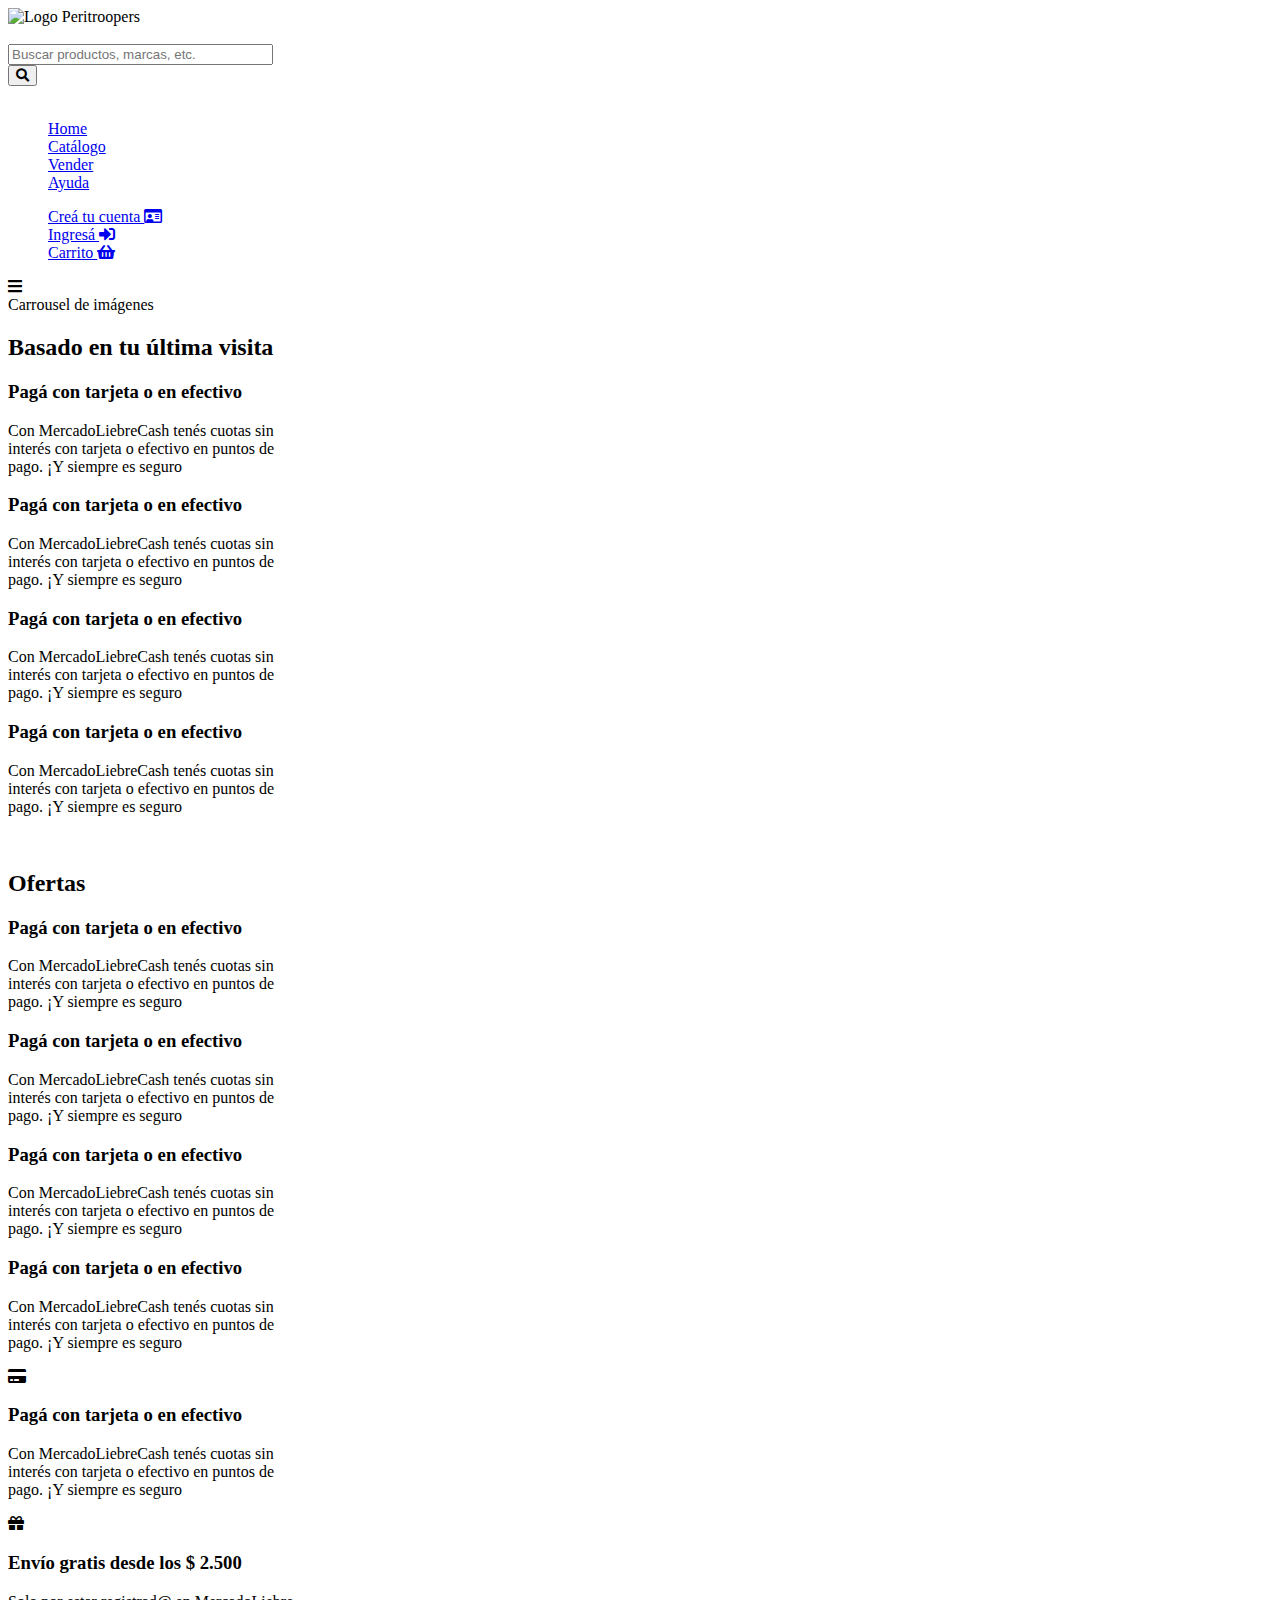
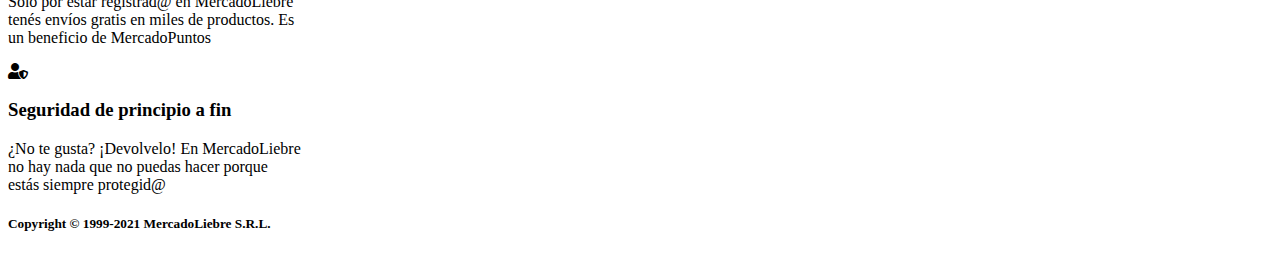
==== views/index.html @ 52c52ceb "Se agrega logo, se edita app.js" ====
<!DOCTYPE html>
<html lang="en">
<head>
    <meta charset="UTF-8">
    <meta http-equiv="X-UA-Compatible" content="IE=edge">
    <meta name="viewport" content="width=, initial-scale=1.0">
    <title>Peritroopers</title>
    <link rel="stylesheet" href="css/clear-mode.css" type="text/css">
    <link rel="stylesheet" href="https://cdnjs.cloudflare.com/ajax/libs/font-awesome/5.11.2/css/all.min.css">
    <link rel="preconnect" href="https://fonts.gstatic.com">
</head>
<body>
    <header>
        <div class="caja-logo-busqueda">
            <img src="images/logo1.gif" class="logo" alt="Logo Peritroopers" width="250">       
        </div>
        <br>

        <article class="busqueda">
            <div class="caja-cuadro">
                <form action="" class="cuadro-busqueda" method="post" target="_blank">
                    <input type="search" placeholder="Buscar productos, marcas, etc." size="30px" class="casillero">
                </form>
            </div>
            <div class="caja-boton">
                <button type="submit" class="boton"><i class="fas fa-search"></i></button>
            </div>
        </article>
        <br>
        
        <section>
            <nav class="navbar navbar-fixed-top">
                <ul type="none" class="enlaces">
                    <li><a href="#">Home</a></li>
                    <li><a href="#">Catálogo</a></li>
                    <li><a href="#">Vender</a></li>
                    <li><a href="#">Ayuda</a></li>
                </ul>
                <ul type="none" class="enlaces">
                    <li><a href="#">Creá tu cuenta <i class="far fa-id-card"></i></a></li>
                    <li><a href="#">Ingresá <i class="fas fa-sign-in-alt"></i></a></li>
                    <li><a href="#">Carrito <i class="fas fa-shopping-basket"></i></a></li>
                </ul>
            </nav>
            <div class="contenedor-burger">
                <span class="burger-menu">
                    <i class="fa fa-bars burger"></i>
                </span>
            </div>
        </section>

        <section>
            Carrousel de imágenes
        </section>
    </header>
     
    <main>
        <section>
            <h2>Basado en tu última visita</h2>
            <article class="tarjeta">
                <div class="detalle">
                    <h3>Pagá con tarjeta o en efectivo</h3>
                    <p>Con MercadoLiebreCash tenés cuotas sin<br>
                    interés con tarjeta o efectivo en puntos de<br>
                    pago. ¡Y siempre es seguro</p>
                </div>
            </article>

            <article class="tarjeta">
                <div class="detalle">
                    <h3>Pagá con tarjeta o en efectivo</h3>
                    <p>Con MercadoLiebreCash tenés cuotas sin<br>
                    interés con tarjeta o efectivo en puntos de<br>
                    pago. ¡Y siempre es seguro</p>
                </div>
            </article>

            <article class="tarjeta">
                <div class="detalle">
                    <h3>Pagá con tarjeta o en efectivo</h3>
                    <p>Con MercadoLiebreCash tenés cuotas sin<br>
                    interés con tarjeta o efectivo en puntos de<br>
                    pago. ¡Y siempre es seguro</p>
                </div>
            </article>

            <article class="tarjeta">
                <div class="detalle">
                    <h3>Pagá con tarjeta o en efectivo</h3>
                    <p>Con MercadoLiebreCash tenés cuotas sin<br>
                    interés con tarjeta o efectivo en puntos de<br>
                    pago. ¡Y siempre es seguro</p>
                </div>
            </article>
        </section>
        <br>
        <section>
            <h2 id="ofertas">Ofertas</h2>
            <article class="tarjeta">
                <div class="detalle">
                    <h3>Pagá con tarjeta o en efectivo</h3>
                    <p>Con MercadoLiebreCash tenés cuotas sin<br>
                    interés con tarjeta o efectivo en puntos de<br>
                    pago. ¡Y siempre es seguro</p>
                </div>
            </article>

            <article class="tarjeta">
                <div class="detalle">
                    <h3>Pagá con tarjeta o en efectivo</h3>
                    <p>Con MercadoLiebreCash tenés cuotas sin<br>
                    interés con tarjeta o efectivo en puntos de<br>
                    pago. ¡Y siempre es seguro</p>
                </div>
            </article>    

            <article class="tarjeta">
                <div class="detalle">
                    <h3>Pagá con tarjeta o en efectivo</h3>
                    <p>Con MercadoLiebreCash tenés cuotas sin<br>
                    interés con tarjeta o efectivo en puntos de<br>
                    pago. ¡Y siempre es seguro</p>
                </div>    
            </article>

            <article class="tarjeta">
                <div class="detalle">
                    <h3>Pagá con tarjeta o en efectivo</h3>
                    <p>Con MercadoLiebreCash tenés cuotas sin<br>
                    interés con tarjeta o efectivo en puntos de<br>
                    pago. ¡Y siempre es seguro</p>
                </div>  
            </article>
        </section>
    </main>

    <footer class="busqueda">
        <section>
            <article>
                <div>
                    <i class="fas fa-credit-card icono"></i>
                </div>
                <div class="texto">
                    <h3>Pagá con tarjeta o en efectivo</h3>
                    <p>Con MercadoLiebreCash tenés cuotas sin<br>
                    interés con tarjeta o efectivo en puntos de<br>
                    pago. ¡Y siempre es seguro</p>
                </div>
            </article>
        </section>
        <section>
            <article>
                <div>
                    <i class="fas fa-gift icono"></i>
                </div>
                <div class="texto">
                    <h3>Envío gratis desde los $ 2.500</h3>
                    <p>Solo por estar registrad@ en MercadoLiebre<br>
                    tenés envíos gratis en miles de productos. Es<br>
                    un beneficio de MercadoPuntos</p>
                </div>
            </article>
        </section>
        <section>
            <article>
                <div>
                    <i class="fas fa-user-shield icono"></i>
                </div>
                <div class="texto">
                    <h3>Seguridad de principio a fin</h3>
                    <p>¿No te gusta? ¡Devolvelo! En MercadoLiebre<br>
                    no hay nada que no puedas hacer porque<br>
                    estás siempre protegid@</p>
                </div>
            </article>
        </section>
        <section class="copyright">
            <article class="texto">
                <h5>Copyright © 1999-2021 MercadoLiebre S.R.L.</h5>
            </article>
        </section>
    </footer>
</body>
</html>
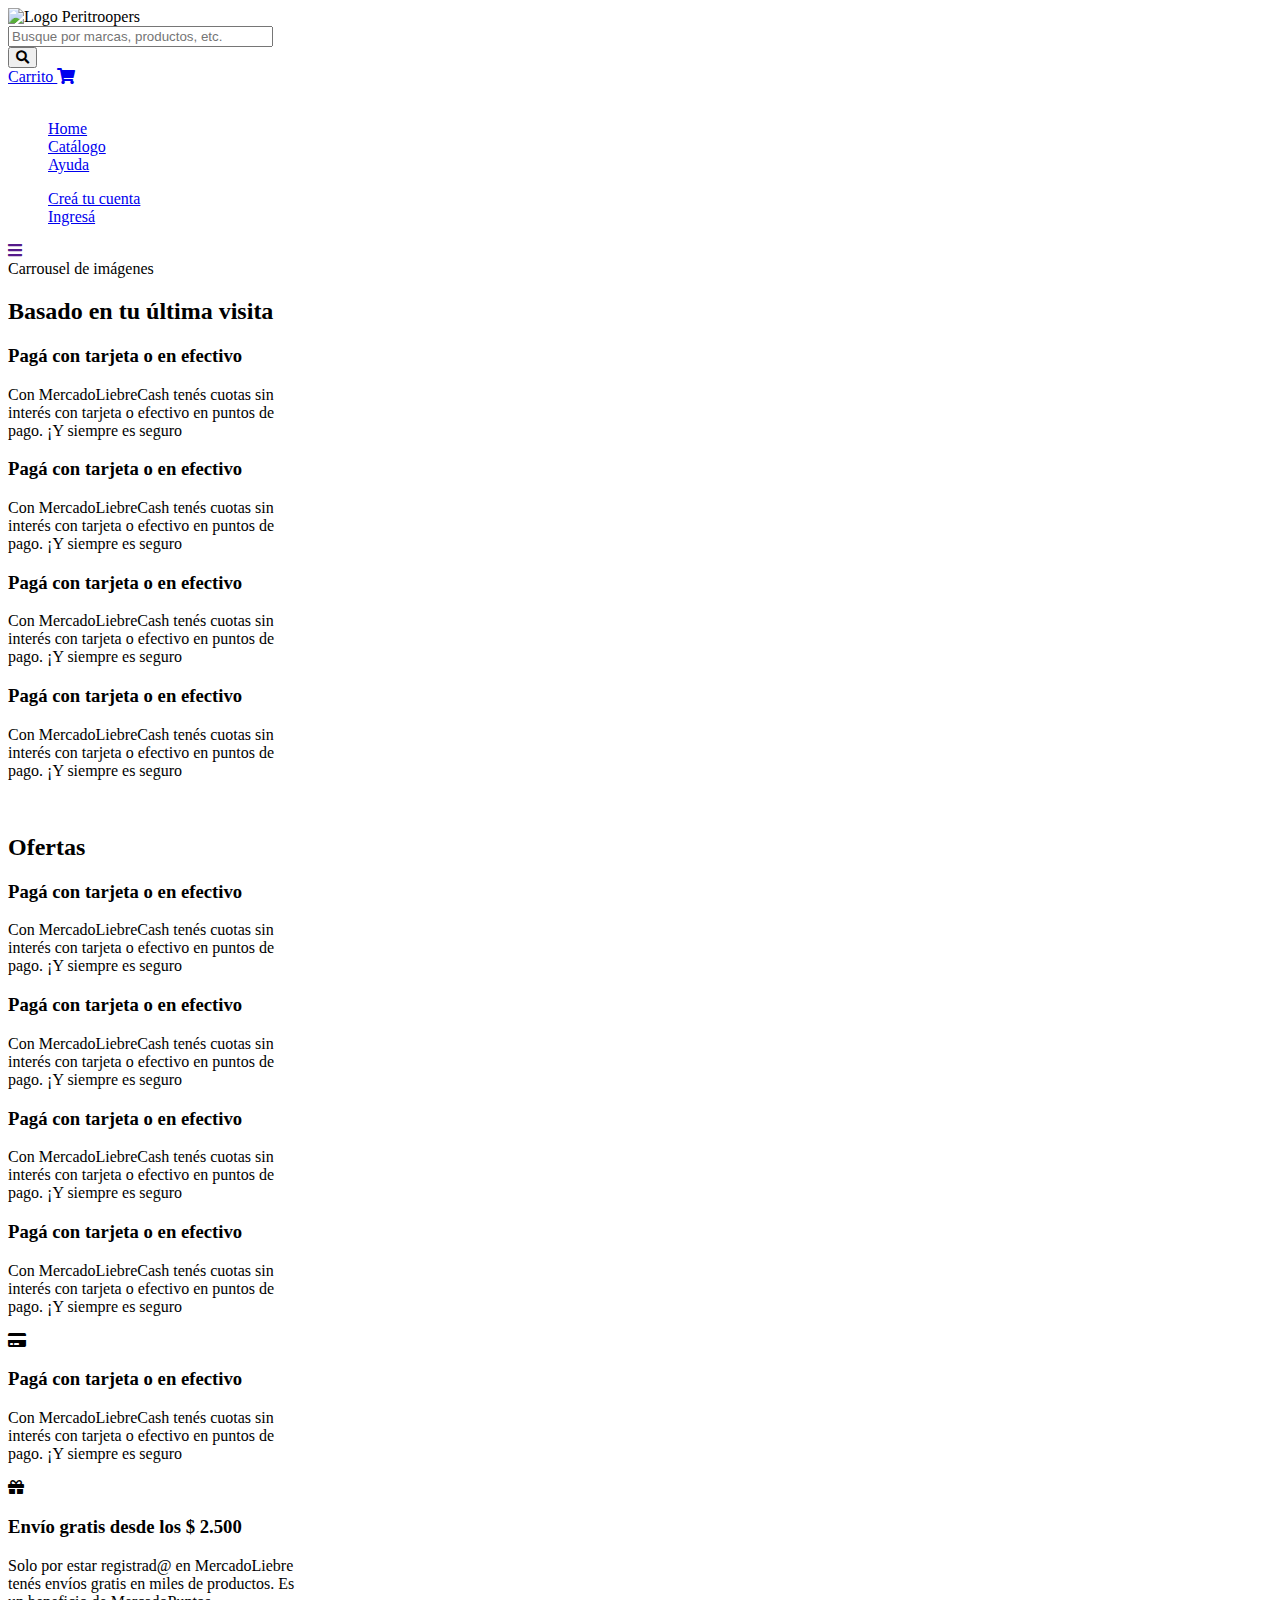
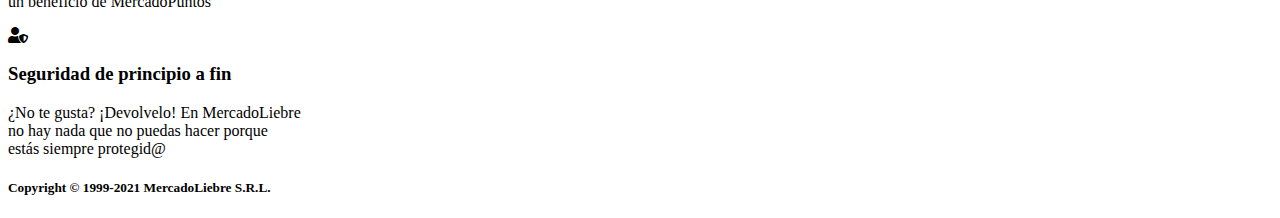
==== commit bac54fb7: "Merge branch 'master' of https://github.com/peirios/grupo3-dhtroopers-sprint2" ====
--- a/views/index.html
+++ b/views/index.html
@@ -13,48 +13,48 @@
     <header>
         <div class="caja-logo-busqueda">
             <img src="images/logo1.gif" class="logo" alt="Logo Peritroopers" width="250">       
+            <article class="busqueda-boton">
+                <div class="caja-cuadro">
+                    <form action="" class="cuadro-busqueda" method="post" target="_blank">
+                        <input type="search" placeholder="Busque por marcas, productos, etc." size="30px" class="casillero">
+                    </form>
+                </div>
+                <div class="caja-boton">
+                    <button type="submit" class="boton"><i class="fas fa-search"></i></button>
+                </div>
+            </article>
+            <div class="caja-carrito">
+                <a href="./productCart.html">Carrito <i class="fas fa-shopping-cart"></i></a>
+            </div>
         </div>
         <br>
 
-        <article class="busqueda">
-            <div class="caja-cuadro">
-                <form action="" class="cuadro-busqueda" method="post" target="_blank">
-                    <input type="search" placeholder="Buscar productos, marcas, etc." size="30px" class="casillero">
-                </form>
-            </div>
-            <div class="caja-boton">
-                <button type="submit" class="boton"><i class="fas fa-search"></i></button>
-            </div>
-        </article>
-        <br>
-        
-        <section>
-            <nav class="navbar navbar-fixed-top">
-                <ul type="none" class="enlaces">
-                    <li><a href="#">Home</a></li>
-                    <li><a href="#">Catálogo</a></li>
-                    <li><a href="#">Vender</a></li>
-                    <li><a href="#">Ayuda</a></li>
+        <section class="contenedor-links">
+            <nav class="navbar">
+                <ul type="none" class="barra-nav1">
+                    <li class="seccion-home"><a href="#">Home</a></li>
+                    <li class="seccion-catalogo"><a href="#">Catálogo</a></li>
+                    <li class="seccion-ayuda"><a href="#">Ayuda</a></li>
                 </ul>
-                <ul type="none" class="enlaces">
-                    <li><a href="#">Creá tu cuenta <i class="far fa-id-card"></i></a></li>
-                    <li><a href="#">Ingresá <i class="fas fa-sign-in-alt"></i></a></li>
-                    <li><a href="#">Carrito <i class="fas fa-shopping-basket"></i></a></li>
+                <ul type="none" class="barra-nav2">
+                    <li class="seccion-registro"><a href="./register.html">Creá tu cuenta </a></li>
+                    <li class="seccion-login"><a href="./login.html">Ingresá </a></li>
                 </ul>
             </nav>
             <div class="contenedor-burger">
                 <span class="burger-menu">
-                    <i class="fa fa-bars burger"></i>
+                    <a href=""><i class="fa fa-bars burger"></i></a>
                 </span>
             </div>
         </section>
 
+        
+    </header>
+     
+    <main>
         <section>
             Carrousel de imágenes
         </section>
-    </header>
-     
-    <main>
         <section>
             <h2>Basado en tu última visita</h2>
             <article class="tarjeta">
@@ -160,6 +160,7 @@
                     un beneficio de MercadoPuntos</p>
                 </div>
             </article>
+            
         </section>
         <section>
             <article>
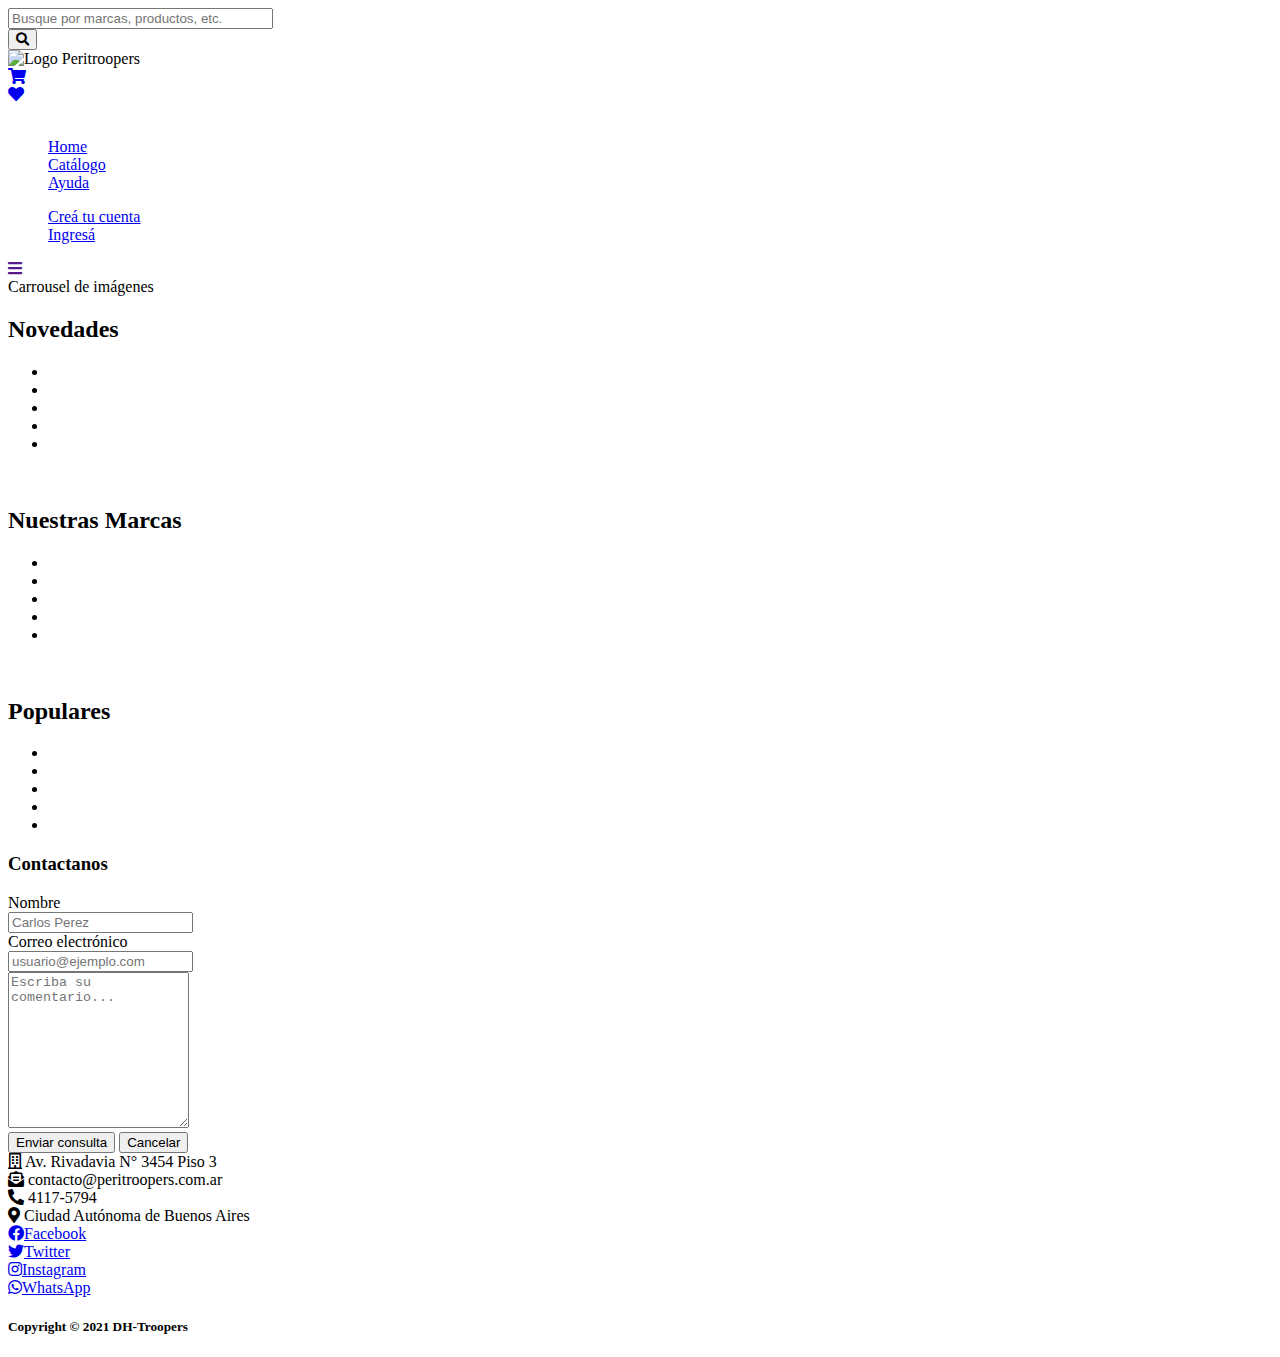
==== commit 996580a6: "Pei - Act. Header y Footer en index.html" ====
--- a/views/index.html
+++ b/views/index.html
@@ -6,13 +6,13 @@
     <meta name="viewport" content="width=, initial-scale=1.0">
     <title>Peritroopers</title>
     <link rel="stylesheet" href="css/clear-mode.css" type="text/css">
+    <link rel="preconnect" href="https://fonts.gstatic.com">
+    <link rel="stylesheet" href="https://cdnjs.cloudflare.com/ajax/libs/font-awesome/4.7.0/css/font-awesome.min.css">
     <link rel="stylesheet" href="https://cdnjs.cloudflare.com/ajax/libs/font-awesome/5.11.2/css/all.min.css">
-    <link rel="preconnect" href="https://fonts.gstatic.com">
 </head>
 <body>
     <header>
         <div class="caja-logo-busqueda">
-            <img src="images/logo1.gif" class="logo" alt="Logo Peritroopers" width="250">       
             <article class="busqueda-boton">
                 <div class="caja-cuadro">
                     <form action="" class="cuadro-busqueda" method="post" target="_blank">
@@ -23,9 +23,17 @@
                     <button type="submit" class="boton"><i class="fas fa-search"></i></button>
                 </div>
             </article>
-            <div class="caja-carrito">
-                <a href="./productCart.html">Carrito <i class="fas fa-shopping-cart"></i></a>
-            </div>
+            <article class="logo">
+                <img src="images/logo1.gif" alt="Logo Peritroopers" width="250">  
+            </article>
+            <article class="cart-heart">
+                <div class="caja-carrito">
+                    <a href="./productCart.html"><i class="fas fa-shopping-cart"></i></a>
+                </div>
+                <div class="caja-favorites">
+                    <a href="#"><i class="fas fa-heart"></i></a>
+                </div>
+            </article>
         </div>
         <br>
 
@@ -41,6 +49,9 @@
                     <li class="seccion-login"><a href="./login.html">Ingresá </a></li>
                 </ul>
             </nav>
+        </section>
+
+        <section>
             <div class="contenedor-burger">
                 <span class="burger-menu">
                     <a href=""><i class="fa fa-bars burger"></i></a>
@@ -52,132 +63,110 @@
     </header>
      
     <main>
-        <section>
+        <section class="carrousel">
             Carrousel de imágenes
         </section>
         <section>
-            <h2>Basado en tu última visita</h2>
-            <article class="tarjeta">
-                <div class="detalle">
-                    <h3>Pagá con tarjeta o en efectivo</h3>
-                    <p>Con MercadoLiebreCash tenés cuotas sin<br>
-                    interés con tarjeta o efectivo en puntos de<br>
-                    pago. ¡Y siempre es seguro</p>
-                </div>
-            </article>
-
-            <article class="tarjeta">
-                <div class="detalle">
-                    <h3>Pagá con tarjeta o en efectivo</h3>
-                    <p>Con MercadoLiebreCash tenés cuotas sin<br>
-                    interés con tarjeta o efectivo en puntos de<br>
-                    pago. ¡Y siempre es seguro</p>
-                </div>
-            </article>
-
-            <article class="tarjeta">
-                <div class="detalle">
-                    <h3>Pagá con tarjeta o en efectivo</h3>
-                    <p>Con MercadoLiebreCash tenés cuotas sin<br>
-                    interés con tarjeta o efectivo en puntos de<br>
-                    pago. ¡Y siempre es seguro</p>
-                </div>
-            </article>
-
-            <article class="tarjeta">
-                <div class="detalle">
-                    <h3>Pagá con tarjeta o en efectivo</h3>
-                    <p>Con MercadoLiebreCash tenés cuotas sin<br>
-                    interés con tarjeta o efectivo en puntos de<br>
-                    pago. ¡Y siempre es seguro</p>
+            <h2>Novedades</h2>
+            <article class="news">
+                <div class="detail">
+                    <ul>
+                        <li class="pic1"></li>
+                        <li class="pic1"></li>
+                        <li class="pic1"></li>
+                        <li class="pic1"></li>
+                        <li class="pic1"></li>
+                    </ul>
                 </div>
             </article>
         </section>
         <br>
         <section>
-            <h2 id="ofertas">Ofertas</h2>
-            <article class="tarjeta">
-                <div class="detalle">
-                    <h3>Pagá con tarjeta o en efectivo</h3>
-                    <p>Con MercadoLiebreCash tenés cuotas sin<br>
-                    interés con tarjeta o efectivo en puntos de<br>
-                    pago. ¡Y siempre es seguro</p>
+            <h2>Nuestras Marcas</h2>
+            <article class="our-brands">
+                <div class="brands">
+                    <ul>
+                        <li class="brand-item"></li>
+                        <li class="brand-item"></li>
+                        <li class="brand-item"></li>
+                        <li class="brand-item"></li>
+                        <li class="brand-item"></li>
+                    </ul>
                 </div>
             </article>
-
-            <article class="tarjeta">
-                <div class="detalle">
-                    <h3>Pagá con tarjeta o en efectivo</h3>
-                    <p>Con MercadoLiebreCash tenés cuotas sin<br>
-                    interés con tarjeta o efectivo en puntos de<br>
-                    pago. ¡Y siempre es seguro</p>
+        </section>
+        <br>
+        <section>
+            <h2>Populares</h2>
+            <article class="populars">
+                <div class="gallery-container">
+                    <ul>
+                        <li class="popular-item"></li>
+                        <li class="popular-item"></li>
+                        <li class="popular-item"></li>
+                        <li class="popular-item"></li>
+                        <li class="popular-item"></li>
+                    </ul>
                 </div>
-            </article>    
-
-            <article class="tarjeta">
-                <div class="detalle">
-                    <h3>Pagá con tarjeta o en efectivo</h3>
-                    <p>Con MercadoLiebreCash tenés cuotas sin<br>
-                    interés con tarjeta o efectivo en puntos de<br>
-                    pago. ¡Y siempre es seguro</p>
-                </div>    
-            </article>
-
-            <article class="tarjeta">
-                <div class="detalle">
-                    <h3>Pagá con tarjeta o en efectivo</h3>
-                    <p>Con MercadoLiebreCash tenés cuotas sin<br>
-                    interés con tarjeta o efectivo en puntos de<br>
-                    pago. ¡Y siempre es seguro</p>
-                </div>  
             </article>
         </section>
     </main>
 
-    <footer class="busqueda">
+    <footer>
         <section>
-            <article>
-                <div>
-                    <i class="fas fa-credit-card icono"></i>
-                </div>
-                <div class="texto">
-                    <h3>Pagá con tarjeta o en efectivo</h3>
-                    <p>Con MercadoLiebreCash tenés cuotas sin<br>
-                    interés con tarjeta o efectivo en puntos de<br>
-                    pago. ¡Y siempre es seguro</p>
+            <article class="contactus-container">
+                <h3>Contactanos</h3>
+                <div class="contact-form">
+                    <form action="" method="POST">
+                        <div>
+                            <label>Nombre</label><br>
+                            <input type="text" placeholder="Carlos Perez" name="nombre" class="nombre">
+                        </div>
+                        <div>
+                            <label>Correo electrónico</label><br>
+                            <input type="email" placeholder="usuario@ejemplo.com" name="email" class="email">
+                        </div>
+                        <div>
+                            <textarea type="text" placeholder="Escriba su comentario..." rows="10" name="comentario" class="comentario"></textarea>
+                        </div>
+                        <div>
+                            <button type="submit" class="send" value="Enviar">Enviar consulta</button>
+                            <button type="reset" class="clean" value="Cancelar">Cancelar</button>
+                        </div>
+                    </form>
                 </div>
             </article>
         </section>
-        <section>
+        <section  class="data">
             <article>
                 <div>
-                    <i class="fas fa-gift icono"></i>
+                    <span><i class="far fa-building"></i> Av. Rivadavia N° 3454 Piso 3</span>
                 </div>
-                <div class="texto">
-                    <h3>Envío gratis desde los $ 2.500</h3>
-                    <p>Solo por estar registrad@ en MercadoLiebre<br>
-                    tenés envíos gratis en miles de productos. Es<br>
-                    un beneficio de MercadoPuntos</p>
+                <div>
+                    <span><i class="fas fa-envelope-open-text"></i> contacto@peritroopers.com.ar</span>
+                </div>
+                <div>
+                    <span><i class="fas fa-phone-alt"></i> 4117-5794</span>
+                </div>
+                <div>
+                    <span><i class="fas fa-map-marker-alt"></i> Ciudad Autónoma de Buenos Aires</span>
                 </div>
             </article>
             
         </section>
-        <section>
+        <section  class="social-media">
             <article>
-                <div>
-                    <i class="fas fa-user-shield icono"></i>
-                </div>
-                <div class="texto">
-                    <h3>Seguridad de principio a fin</h3>
-                    <p>¿No te gusta? ¡Devolvelo! En MercadoLiebre<br>
-                    no hay nada que no puedas hacer porque<br>
-                    estás siempre protegid@</p>
+                <div class="socialIcons">
+                    <li class="facebook"><a href="https://www.facebook.com"><i class="fab fa-facebook" ></i>Facebook</a></li>
+                    <li class="twitter"><a href="https://www.twitter.com"><i class="fab fa-twitter" ></i>Twitter</a></li>
+                    <li class="instagram"><a href="https://instagram.com"><i class="fab fa-instagram" ></i>Instagram</a></li>
+                    <li class="whatsapp"><a href="https://web.whatsapp.com"><i class="fab fa-whatsapp"></i>WhatsApp</a></li>
                 </div>
             </article>
         </section>
         <section class="copyright">
             <article class="texto">
-                <h5>Copyright © 1999-2021 MercadoLiebre S.R.L.</h5>
+                <h5>Copyright © 2021 DH-Troopers</h5>
             </article>
         </section>
     </footer>
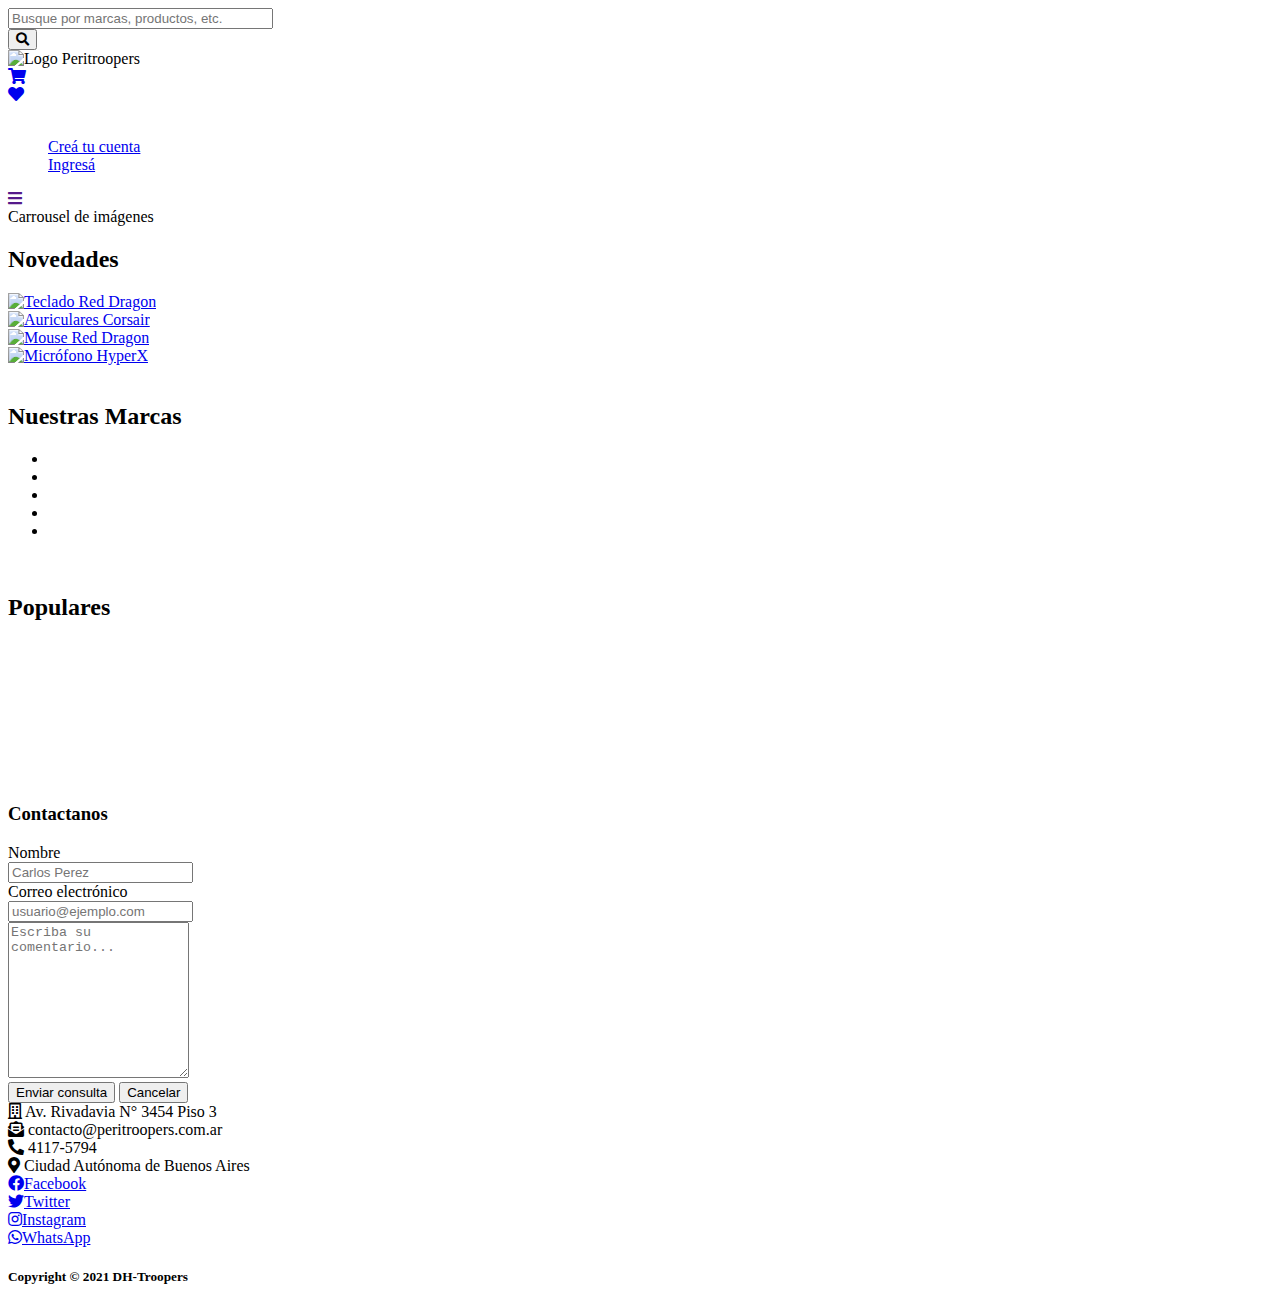
==== commit 01b99339: "Merge pull request #7 from peirios/responsiveIndexAndDetail" ====
--- a/views/index.html
+++ b/views/index.html
@@ -37,12 +37,6 @@
         </div>
         <br>
 
-        <section class="contenedor-links">
-            <nav class="navbar">
-                <ul type="none" class="barra-nav1">
-                    <li class="seccion-home"><a href="#">Home</a></li>
-                    <li class="seccion-catalogo"><a href="#">Catálogo</a></li>
-                    <li class="seccion-ayuda"><a href="#">Ayuda</a></li>
                 </ul>
                 <ul type="none" class="barra-nav2">
                     <li class="seccion-registro"><a href="./register.html">Creá tu cuenta </a></li>
@@ -70,13 +64,10 @@
             <h2>Novedades</h2>
             <article class="news">
                 <div class="detail">
-                    <ul>
-                        <li class="pic1"></li>
-                        <li class="pic1"></li>
-                        <li class="pic1"></li>
-                        <li class="pic1"></li>
-                        <li class="pic1"></li>
-                    </ul>
+                    <div><a href="productDetail" class="pic1"><img src="images/tecladoRedDragonNovedades.jpg" alt="Teclado Red Dragon"></a></div>
+                    <div><a href="productDetail" class="pic1"><img src="images/auricularesCorsairNovedades.jpg" alt="Auriculares Corsair"></a></div>
+                    <div><a href="productDetail" class="pic1"><img src="images/mouseRedDragonNovedades.jpg" alt="Mouse Red Dragon"></a></div>
+                    <div><a href="productDetail" class="pic1"><img src="images/microfonoHyperXNovedades.jpg" alt="Micrófono HyperX"></a></div>
                 </div>
             </article>
         </section>
@@ -100,13 +91,14 @@
             <h2>Populares</h2>
             <article class="populars">
                 <div class="gallery-container">
-                    <ul>
-                        <li class="popular-item"></li>
-                        <li class="popular-item"></li>
-                        <li class="popular-item"></li>
-                        <li class="popular-item"></li>
-                        <li class="popular-item"></li>
-                    </ul>
+                    <div class="popular-item"><a href="productDetail"><img src="images/tecladoRazerPopulares.jpg" alt=""></a></div>
+                    <div class="popular-item"><a href="productDetail"><img src="images/auricularesCorsairPopulares.png" alt=""></a></div>
+                    <div class="popular-item"><a href="productDetail"><img src="images/mouseRazerPopulares.jpg" alt=""></a></div>
+                    <div class="popular-item"><a href="productDetail"><img src="images/microfonoPopulares.jpg" alt=""></a></div>
+                    <div class="popular-item"><a href="productDetail"><img src="images/tecladoRedDragonPopulares.jpg" alt=""></a></div>
+                    <div class="popular-item"><a href="productDetail"><img src="images/auricularesRazerPopulares.png" alt=""></a></div>
+                    <div class="popular-item"><a href="productDetail"><img src="images/mouseHyperXPopulares.jpg" alt=""></a></div>
+                    <div class="popular-item"><a href="productDetail"><img src="images/microfonoBluYetiPopulares.jpg" alt=""></a></div>
                 </div>
             </article>
         </section>
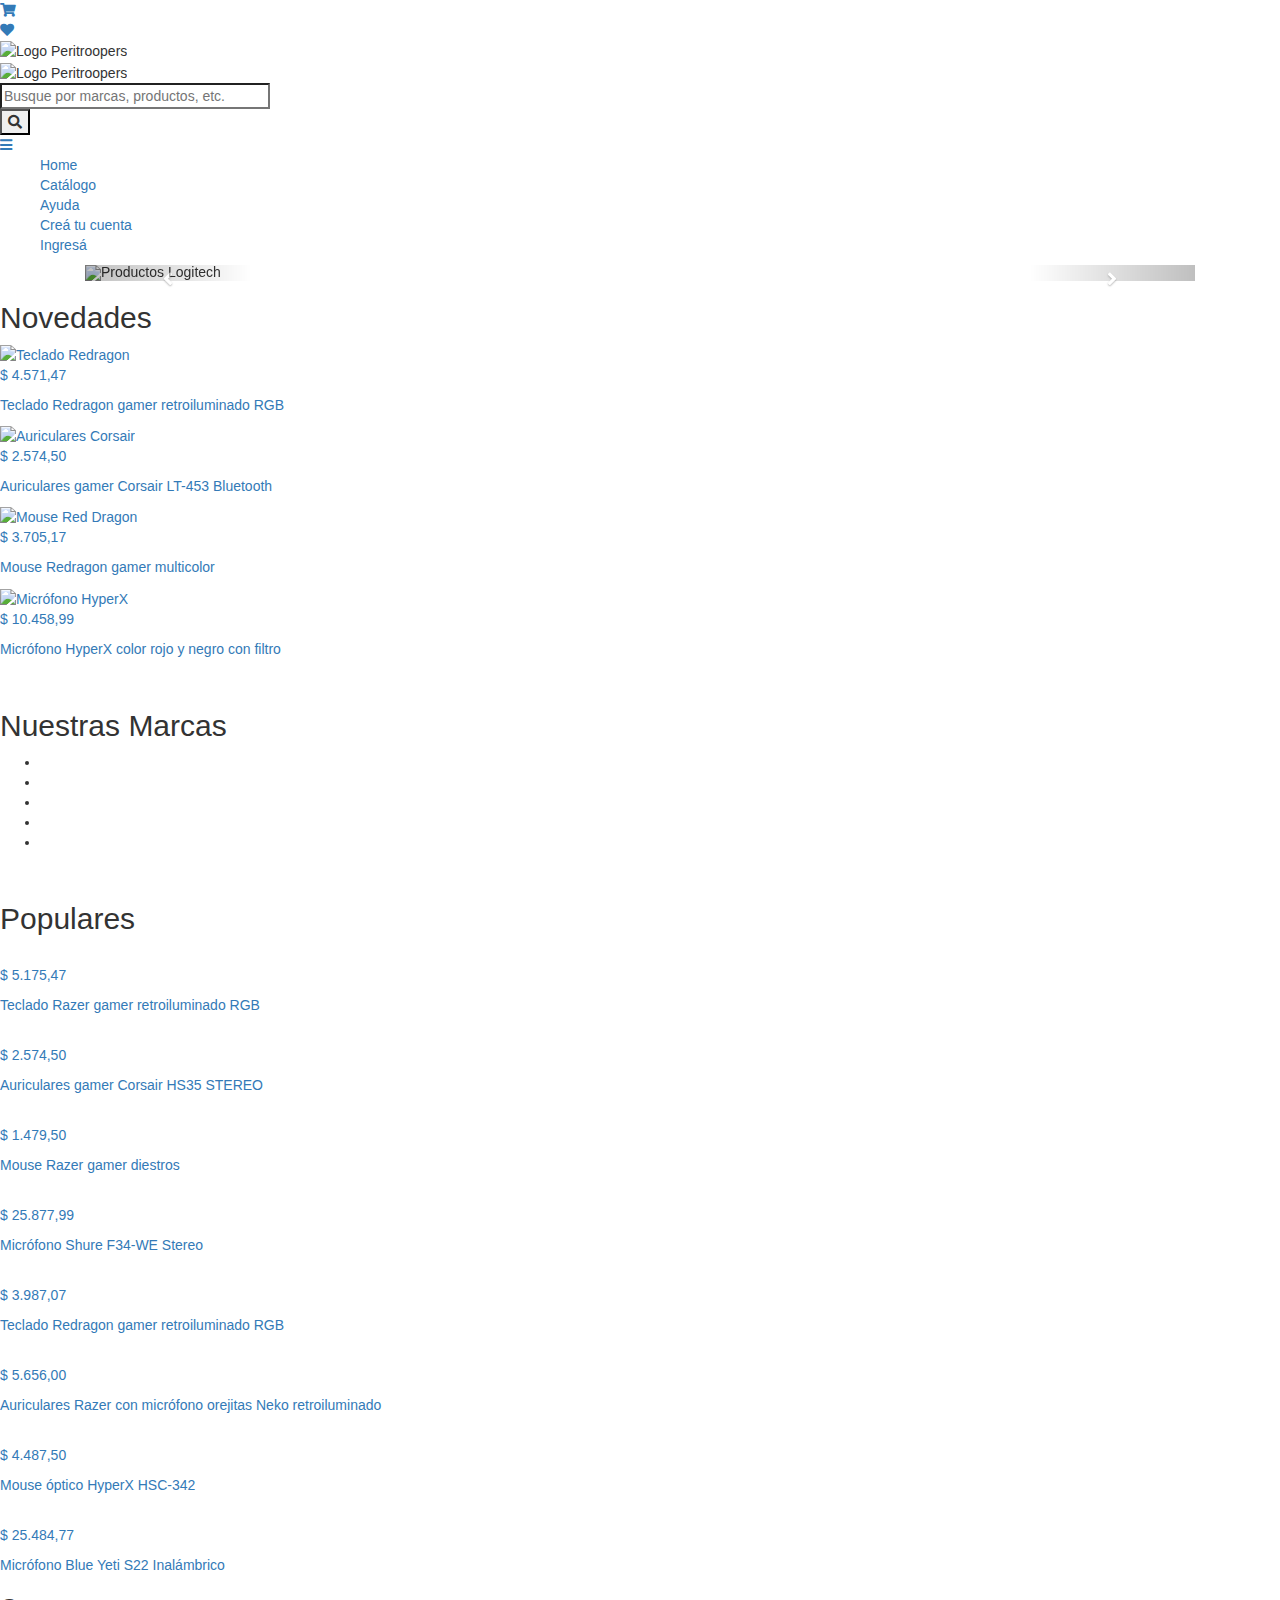
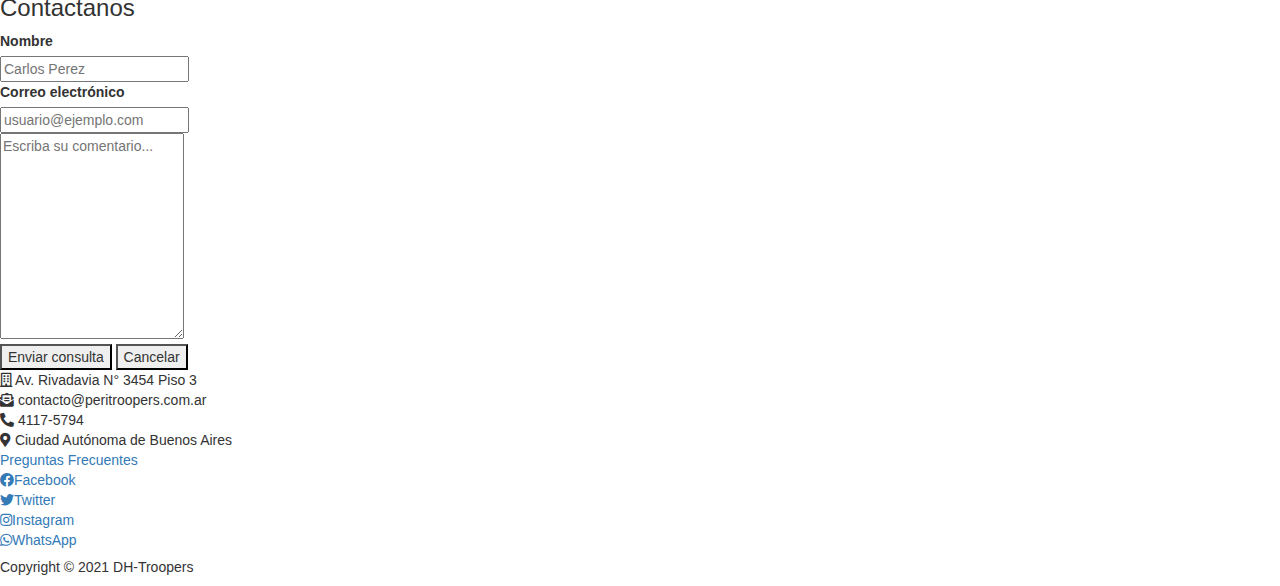
==== commit 002b82cf: "Pei - actualizacion de headers en cada pagina" ====
--- a/views/index.html
+++ b/views/index.html
@@ -5,69 +5,135 @@
     <meta http-equiv="X-UA-Compatible" content="IE=edge">
     <meta name="viewport" content="width=, initial-scale=1.0">
     <title>Peritroopers</title>
+    <link rel="shortcut icon" href="images/peritroopers_icon.ico">
     <link rel="stylesheet" href="css/clear-mode.css" type="text/css">
     <link rel="preconnect" href="https://fonts.gstatic.com">
     <link rel="stylesheet" href="https://cdnjs.cloudflare.com/ajax/libs/font-awesome/4.7.0/css/font-awesome.min.css">
     <link rel="stylesheet" href="https://cdnjs.cloudflare.com/ajax/libs/font-awesome/5.11.2/css/all.min.css">
+    <link rel="stylesheet" href="https://stackpath.bootstrapcdn.com/bootstrap/4.3.1/css/bootstrap.min.css" integrity="sha384-ggOyR0iXCbMQv3Xipma34MD+dH/1fQ784/j6cY/iJTQUOhcWr7x9JvoRxT2MZw1T" crossorigin="anonymous">
+    <link href="//maxcdn.bootstrapcdn.com/bootstrap/3.3.0/css/bootstrap.min.css" rel="stylesheet" id="bootstrap-css">
+    <script src="//maxcdn.bootstrapcdn.com/bootstrap/3.3.0/js/bootstrap.min.js"></script>
+    <script src="//code.jquery.com/jquery-1.11.1.min.js"></script>
 </head>
 <body>
     <header>
-        <div class="caja-logo-busqueda">
+        <section class="caja-logo-busqueda">
+            <article class="cart-heart">
+                <div class="caja-carrito">
+                    <a href="./productCart"><i class="fas fa-shopping-cart cart"></i></a>
+                </div>
+                <div class="caja-favorites">
+                    <a href="./#populares"><i class="fas fa-heart heart"></i></a>
+                </div>
+            </article>
+            
+            <article class="logo">
+                <div class="logo-box-normal">
+                    <img src="images/logo1.gif" alt="Logo Peritroopers" width="250"> 
+                </div> 
+                <div class="logo-box-reduced">
+                    <img src="images/logo-cortado.gif" alt="Logo Peritroopers" width="150"> 
+                </div> 
+            </article>
+
             <article class="busqueda-boton">
                 <div class="caja-cuadro">
-                    <form action="" class="cuadro-busqueda" method="post" target="_blank">
+                    <form action="" class="cuadro-busqueda" method="GET" target="_blank">
                         <input type="search" placeholder="Busque por marcas, productos, etc." size="30px" class="casillero">
                     </form>
                 </div>
                 <div class="caja-boton">
                     <button type="submit" class="boton"><i class="fas fa-search"></i></button>
                 </div>
-            </article>
-            <article class="logo">
-                <img src="images/logo1.gif" alt="Logo Peritroopers" width="250">  
-            </article>
-            <article class="cart-heart">
-                <div class="caja-carrito">
-                    <a href="./productCart.html"><i class="fas fa-shopping-cart"></i></a>
-                </div>
-                <div class="caja-favorites">
-                    <a href="#"><i class="fas fa-heart"></i></a>
-                </div>
-            </article>
-        </div>
-        <br>
-
-                </ul>
-                <ul type="none" class="barra-nav2">
-                    <li class="seccion-registro"><a href="./register.html">Creá tu cuenta </a></li>
-                    <li class="seccion-login"><a href="./login.html">Ingresá </a></li>
-                </ul>
-            </nav>
-        </section>
-
-        <section>
-            <div class="contenedor-burger">
-                <span class="burger-menu">
-                    <a href=""><i class="fa fa-bars burger"></i></a>
-                </span>
-            </div>
-        </section>
-
-        
+               
+                
+            </article> 
+             <div class="contenedor-burger">
+                    <span class="burger-menu">
+                        <a href=""><i class="fa fa-bars burger"></i></a>
+                    </span>
+                </div>
+                <nav class="nav-bar">
+                    <ul type="none" class="barra-nav1">
+                        <li class="secciones"><a href="./">Home</a></li>
+                        <li class="secciones"><a href="#">Catálogo</a></li>
+                        <li class="secciones"><a href="#">Ayuda</a></li>
+                        <li class="secciones"><a href="./register">Creá tu cuenta </a></li>
+                        <li class="secciones"><a href="./login">Ingresá </a></li>
+                    </ul>
+                </nav>
+        </section>
     </header>
      
     <main>
-        <section class="carrousel">
-            Carrousel de imágenes
-        </section>
+        <div class="container">
+        <!-- Indicators -->
+            <div id="myCarousel" class="carousel slide" data-ride="carousel">
+                <!-- Wrapper for slides -->
+                <div class="carousel-inner" role="listbox">
+                    <div class="item active">
+                        <img src="images/play-your-way.jpg" alt="Productos Logitech">
+                        <div class="carousel-caption">
+                            <h3>Producto estrella: Logitech</h3>
+                            <p>Elegí tu color y modelo. ¡Siempre tenemos stock!</p>
+                        </div>
+                    </div>
+                    <div class="item">
+                        <img src="images/experiencia-gamer.png" alt="Banner negocio">
+                        <div class="carousel-caption">
+                            <h3>Variedad en marcas y modelos</h3>
+                            <p>Tenemos un amplio catálogo para que elijas el producto que más se adapta a tus exigencias</p>
+                        </div>
+                    </div>
+                    <div class="item">
+                        <img src="images/medios-de-pago.png" alt="Medios de pag">
+                        <div class="carousel-caption">
+                            <h3>Medios de pago</h3>
+                            <p>Aceptamos todas las tarjetas hasta 12 cuotas sin interés. Ahora también trabajamos con MercadoPago</p>
+                        </div>
+                    </div>
+                </div>
+                <!-- Left and right controls -->
+                <a class="left carousel-control" href="#myCarousel" role="button" data-slide="prev">
+                    <span class="fa fa-angle-left" aria-hidden="true"></span>
+                    <span class="sr-only">Previous</span>
+                </a>
+                <a class="right carousel-control" href="#myCarousel" role="button" data-slide="next">
+                    <span class="fa fa-angle-right" aria-hidden="true"></span>
+                    <span class="sr-only">Next</span>
+                </a>
+                <ol class="carousel-indicators">
+                    <li data-target="#myCarousel" data-slide-to="0" class="active"></li>
+                    <li data-target="#myCarousel" data-slide-to="1"></li>
+                    <li data-target="#myCarousel" data-slide-to="2"></li>
+                </ol>
+            </div>
+        </div>
+
         <section>
             <h2>Novedades</h2>
             <article class="news">
                 <div class="detail">
-                    <div><a href="productDetail" class="pic1"><img src="images/tecladoRedDragonNovedades.jpg" alt="Teclado Red Dragon"></a></div>
-                    <div><a href="productDetail" class="pic1"><img src="images/auricularesCorsairNovedades.jpg" alt="Auriculares Corsair"></a></div>
-                    <div><a href="productDetail" class="pic1"><img src="images/mouseRedDragonNovedades.jpg" alt="Mouse Red Dragon"></a></div>
-                    <div><a href="productDetail" class="pic1"><img src="images/microfonoHyperXNovedades.jpg" alt="Micrófono HyperX"></a></div>
+                    <div class="pic1"><a href="./productDetail">
+                        <img src="images/tecladoRedDragonNovedades.jpg" alt="Teclado Redragon">
+                        <p class="price">$ 4.571,47</p>
+                        <p class="detail-prod">Teclado Redragon gamer retroiluminado RGB</p> 
+                    </a></div>
+                    <div class="pic1"><a href="./productDetail">
+                        <img src="images/auricularesCorsairNovedades.jpg" alt="Auriculares Corsair">
+                        <p class="price">$ 2.574,50</p>
+                        <p class="detail-prod">Auriculares gamer Corsair LT-453 Bluetooth </p>
+                    </a></div>
+                    <div class="pic1"><a href="./productDetail">
+                        <img src="images/mouseRedDragonNovedades.jpg" alt="Mouse Red Dragon">
+                        <p class="price">$ 3.705,17</p>
+                        <p class="detail-prod">Mouse Redragon gamer multicolor</p> 
+                     </a></div>
+                    <div class="pic1"><a href="./productDetail">
+                        <img src="images/microfonoHyperXNovedades.jpg" alt="Micrófono HyperX">
+                        <p class="price">$ 10.458,99</p>
+                        <p class="detail-prod">Micrófono HyperX color rojo y negro con filtro</p> 
+                    </a></div>
                 </div>
             </article>
         </section>
@@ -91,14 +157,54 @@
             <h2>Populares</h2>
             <article class="populars">
                 <div class="gallery-container">
-                    <div class="popular-item"><a href="productDetail"><img src="images/tecladoRazerPopulares.jpg" alt=""></a></div>
-                    <div class="popular-item"><a href="productDetail"><img src="images/auricularesCorsairPopulares.png" alt=""></a></div>
-                    <div class="popular-item"><a href="productDetail"><img src="images/mouseRazerPopulares.jpg" alt=""></a></div>
-                    <div class="popular-item"><a href="productDetail"><img src="images/microfonoPopulares.jpg" alt=""></a></div>
-                    <div class="popular-item"><a href="productDetail"><img src="images/tecladoRedDragonPopulares.jpg" alt=""></a></div>
-                    <div class="popular-item"><a href="productDetail"><img src="images/auricularesRazerPopulares.png" alt=""></a></div>
-                    <div class="popular-item"><a href="productDetail"><img src="images/mouseHyperXPopulares.jpg" alt=""></a></div>
-                    <div class="popular-item"><a href="productDetail"><img src="images/microfonoBluYetiPopulares.jpg" alt=""></a></div>
+                    <div class="popular-item">
+                        <a href="./productDetail">
+                            <img src="images/tecladoRazerPopulares.jpg" alt="">
+                            <p class="price">$ 5.175,47</p>
+                            <p class="detail-prod">Teclado Razer gamer retroiluminado RGB</p> 
+                        </a></div>
+                    <div class="popular-item">
+                        <a href="./productDetail">
+                            <img src="images/auricularesCorsairPopulares.png" alt="">
+                            <p class="price">$ 2.574,50</p>
+                           <p class="detail-prod">Auriculares gamer Corsair HS35 STEREO </p> 
+                        </a></div>
+                    <div class="popular-item">
+                        <a href="./productDetail">
+                            <img src="images/mouseRazerPopulares.jpg" alt="">
+                            <p class="price">$ 1.479,50</p>
+                            <p class="detail-prod">Mouse Razer gamer diestros</p> 
+                        </a></div>
+                    <div class="popular-item">
+                        <a href="./productDetail">
+                            <img src="images/microfonoPopulares.jpg" alt="">
+                            <p class="price">$ 25.877,99</p>
+                            <p class="detail-prod">Micrófono Shure F34-WE Stereo</p> 
+                        </a></div>
+                    <div class="popular-item">
+                        <a href="./productDetail">
+                            <img src="images/tecladoRedDragonPopulares.jpg" alt="">
+                            <p class="price">$ 3.987,07</p>
+                            <p class="detail-prod">Teclado Redragon gamer retroiluminado RGB</p> 
+                        </a></div>
+                    <div class="popular-item">
+                        <a href="./productDetail">
+                            <img src="images/auricularesRazerPopulares.png" alt="">
+                            <p class="price">$ 5.656,00</p>
+                            <p class="detail-prod">Auriculares Razer con micrófono orejitas Neko retroiluminado</p> 
+                        </a></div>
+                    <div class="popular-item">
+                        <a href="./productDetail">
+                            <img src="images/mouseHyperXPopulares.jpg" alt="">
+                            <p class="price">$ 4.487,50</p>
+                            <p class="detail-prod">Mouse óptico HyperX HSC-342</p> 
+                        </a></div>
+                    <div class="popular-item">
+                        <a href="./productDetail">
+                            <img src="images/microfonoBluYetiPopulares.jpg" alt="">
+                            <p class="price">$ 25.484,77</p>
+                            <p class="detail-prod">Micrófono Blue Yeti S22 Inalámbrico</p> 
+                        </a></div>
                 </div>
             </article>
         </section>
@@ -121,7 +227,7 @@
                         <div>
                             <textarea type="text" placeholder="Escriba su comentario..." rows="10" name="comentario" class="comentario"></textarea>
                         </div>
-                        <div>
+                        <div class="botones">
                             <button type="submit" class="send" value="Enviar">Enviar consulta</button>
                             <button type="reset" class="clean" value="Cancelar">Cancelar</button>
                         </div>
@@ -131,17 +237,20 @@
         </section>
         <section  class="data">
             <article>
-                <div>
+                <div class="data-item">
                     <span><i class="far fa-building"></i> Av. Rivadavia N° 3454 Piso 3</span>
                 </div>
-                <div>
+                <div class="data-item">
                     <span><i class="fas fa-envelope-open-text"></i> contacto@peritroopers.com.ar</span>
                 </div>
-                <div>
+                <div class="data-item">
                     <span><i class="fas fa-phone-alt"></i> 4117-5794</span>
                 </div>
-                <div>
+                <div class="data-item">
                     <span><i class="fas fa-map-marker-alt"></i> Ciudad Autónoma de Buenos Aires</span>
+                </div>
+                <div class="data-item-faq">
+                    <span><a href="./faq" class="faq-item">Preguntas Frecuentes</a></span>
                 </div>
             </article>
             
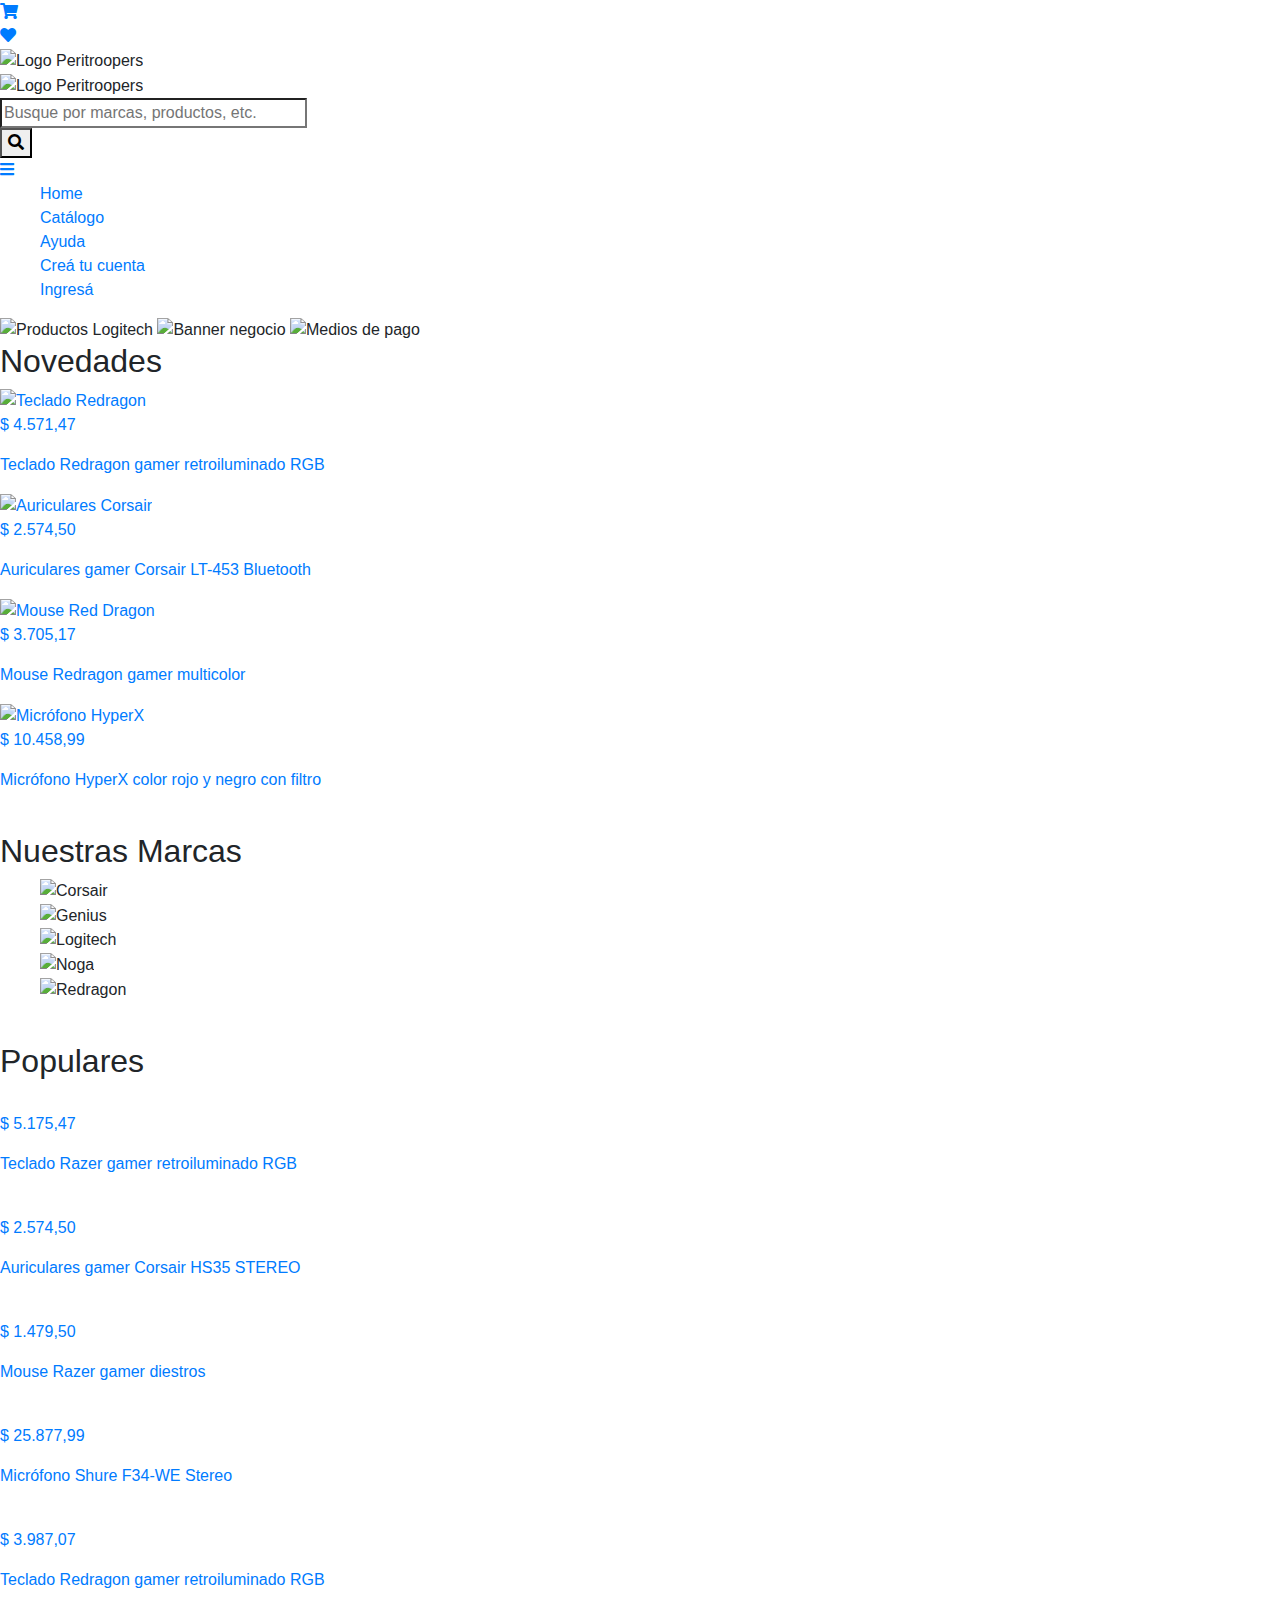
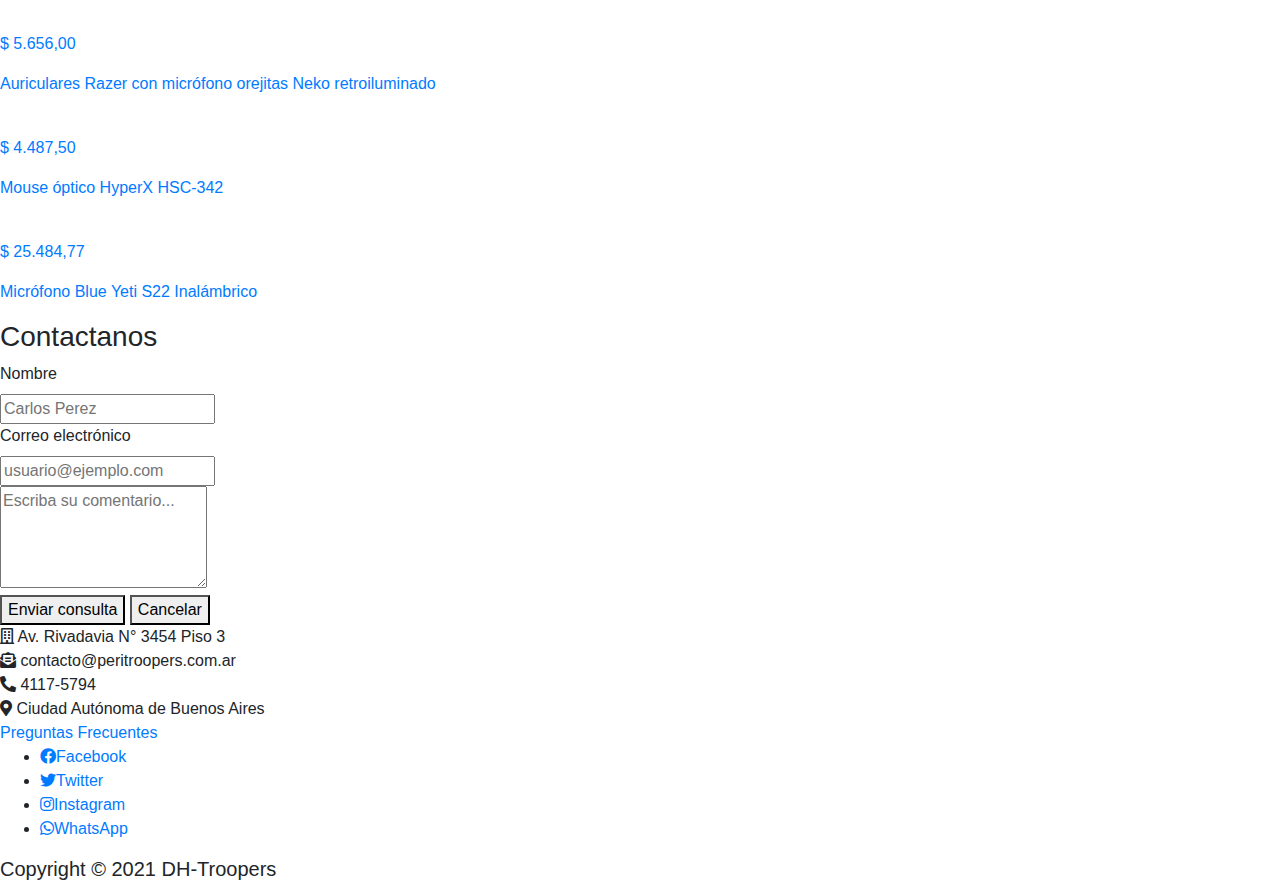
==== commit 522c0c2c: "Merge branch 'master' of https://github.com/peirios/grupo3-dhtroopers-sprint2" ====
--- a/views/index.html
+++ b/views/index.html
@@ -6,14 +6,15 @@
     <meta name="viewport" content="width=, initial-scale=1.0">
     <title>Peritroopers</title>
     <link rel="shortcut icon" href="images/peritroopers_icon.ico">
+    <link rel="stylesheet" href="https://stackpath.bootstrapcdn.com/bootstrap/4.3.1/css/bootstrap.min.css" integrity="sha384-ggOyR0iXCbMQv3Xipma34MD+dH/1fQ784/j6cY/iJTQUOhcWr7x9JvoRxT2MZw1T" crossorigin="anonymous">
     <link rel="stylesheet" href="css/clear-mode.css" type="text/css">
     <link rel="preconnect" href="https://fonts.gstatic.com">
     <link rel="stylesheet" href="https://cdnjs.cloudflare.com/ajax/libs/font-awesome/4.7.0/css/font-awesome.min.css">
     <link rel="stylesheet" href="https://cdnjs.cloudflare.com/ajax/libs/font-awesome/5.11.2/css/all.min.css">
-    <link rel="stylesheet" href="https://stackpath.bootstrapcdn.com/bootstrap/4.3.1/css/bootstrap.min.css" integrity="sha384-ggOyR0iXCbMQv3Xipma34MD+dH/1fQ784/j6cY/iJTQUOhcWr7x9JvoRxT2MZw1T" crossorigin="anonymous">
-    <link href="//maxcdn.bootstrapcdn.com/bootstrap/3.3.0/css/bootstrap.min.css" rel="stylesheet" id="bootstrap-css">
-    <script src="//maxcdn.bootstrapcdn.com/bootstrap/3.3.0/js/bootstrap.min.js"></script>
-    <script src="//code.jquery.com/jquery-1.11.1.min.js"></script>
+    
+    <script src="https://code.jquery.com/jquery-3.3.1.slim.min.js" integrity="sha384-q8i/X+965DzO0rT7abK41JStQIAqVgRVzpbzo5smXKp4YfRvH+8abtTE1Pi6jizo" crossorigin="anonymous"></script>
+    <script src="https://cdnjs.cloudflare.com/ajax/libs/popper.js/1.14.7/umd/popper.min.js" integrity="sha384-UO2eT0CpHqdSJQ6hJty5KVphtPhzWj9WO1clHTMGa3JDZwrnQq4sF86dIHNDz0W1" crossorigin="anonymous"></script>
+    <script src="https://stackpath.bootstrapcdn.com/bootstrap/4.3.1/js/bootstrap.min.js" integrity="sha384-JjSmVgyd0p3pXB1rRibZUAYoIIy6OrQ6VrjIEaFf/nJGzIxFDsf4x0xIM+B07jRM" crossorigin="anonymous"></script>
 </head>
 <body>
     <header>
@@ -66,48 +67,10 @@
     </header>
      
     <main>
-        <div class="container">
-        <!-- Indicators -->
-            <div id="myCarousel" class="carousel slide" data-ride="carousel">
-                <!-- Wrapper for slides -->
-                <div class="carousel-inner" role="listbox">
-                    <div class="item active">
-                        <img src="images/play-your-way.jpg" alt="Productos Logitech">
-                        <div class="carousel-caption">
-                            <h3>Producto estrella: Logitech</h3>
-                            <p>Elegí tu color y modelo. ¡Siempre tenemos stock!</p>
-                        </div>
-                    </div>
-                    <div class="item">
-                        <img src="images/experiencia-gamer.png" alt="Banner negocio">
-                        <div class="carousel-caption">
-                            <h3>Variedad en marcas y modelos</h3>
-                            <p>Tenemos un amplio catálogo para que elijas el producto que más se adapta a tus exigencias</p>
-                        </div>
-                    </div>
-                    <div class="item">
-                        <img src="images/medios-de-pago.png" alt="Medios de pag">
-                        <div class="carousel-caption">
-                            <h3>Medios de pago</h3>
-                            <p>Aceptamos todas las tarjetas hasta 12 cuotas sin interés. Ahora también trabajamos con MercadoPago</p>
-                        </div>
-                    </div>
-                </div>
-                <!-- Left and right controls -->
-                <a class="left carousel-control" href="#myCarousel" role="button" data-slide="prev">
-                    <span class="fa fa-angle-left" aria-hidden="true"></span>
-                    <span class="sr-only">Previous</span>
-                </a>
-                <a class="right carousel-control" href="#myCarousel" role="button" data-slide="next">
-                    <span class="fa fa-angle-right" aria-hidden="true"></span>
-                    <span class="sr-only">Next</span>
-                </a>
-                <ol class="carousel-indicators">
-                    <li data-target="#myCarousel" data-slide-to="0" class="active"></li>
-                    <li data-target="#myCarousel" data-slide-to="1"></li>
-                    <li data-target="#myCarousel" data-slide-to="2"></li>
-                </ol>
-            </div>
+        <div class="pic-ctn">
+            <img src="images/play-your-way.jpg" width="360" height="200" alt="Productos Logitech" class="pic">
+            <img src="images/experiencia-gamer.png"  width="360" height="160"alt="Banner negocio" class="pic">
+            <img src="images/medios-de-pago.png"  width="340" height="160" alt="Medios de pago" class="pic">
         </div>
 
         <section>
@@ -140,14 +103,14 @@
         <br>
         <section>
             <h2>Nuestras Marcas</h2>
-            <article class="our-brands">
-                <div class="brands">
-                    <ul>
-                        <li class="brand-item"></li>
-                        <li class="brand-item"></li>
-                        <li class="brand-item"></li>
-                        <li class="brand-item"></li>
-                        <li class="brand-item"></li>
+            <article class="brand-container">
+                <div class="our-brands">
+                    <ul class="brands" type="none">
+                        <li class="brand-item"><img src="images/brands/logo-corsair.png" width="180px" alt="Corsair"></li>
+                        <li class="brand-item"><img src="images/brands/logo-genius.png" width="180px" alt="Genius"></li>
+                        <li class="brand-item"><img src="images/brands/logitech.png" width="180px" alt="Logitech"></li>
+                        <li class="brand-item"><img src="images/brands/logo-noga.png" width="180px" alt="Noga"></li>
+                        <li class="brand-item"><img src="images/brands/logo-redragon.png" width="180px" alt="Redragon"></li>
                     </ul>
                 </div>
             </article>
@@ -225,7 +188,7 @@
                             <input type="email" placeholder="usuario@ejemplo.com" name="email" class="email">
                         </div>
                         <div>
-                            <textarea type="text" placeholder="Escriba su comentario..." rows="10" name="comentario" class="comentario"></textarea>
+                            <textarea type="text" placeholder="Escriba su comentario..." rows="4" name="comentario" class="comentario"></textarea>
                         </div>
                         <div class="botones">
                             <button type="submit" class="send" value="Enviar">Enviar consulta</button>
@@ -257,12 +220,12 @@
         </section>
         <section  class="social-media">
             <article>
-                <div class="socialIcons">
+                <ul class="socialIcons">
                     <li class="facebook"><a href="https://www.facebook.com"><i class="fab fa-facebook" ></i>Facebook</a></li>
                     <li class="twitter"><a href="https://www.twitter.com"><i class="fab fa-twitter" ></i>Twitter</a></li>
                     <li class="instagram"><a href="https://instagram.com"><i class="fab fa-instagram" ></i>Instagram</a></li>
                     <li class="whatsapp"><a href="https://web.whatsapp.com"><i class="fab fa-whatsapp"></i>WhatsApp</a></li>
-                </div>
+                </ul>
             </article>
         </section>
         <section class="copyright">
